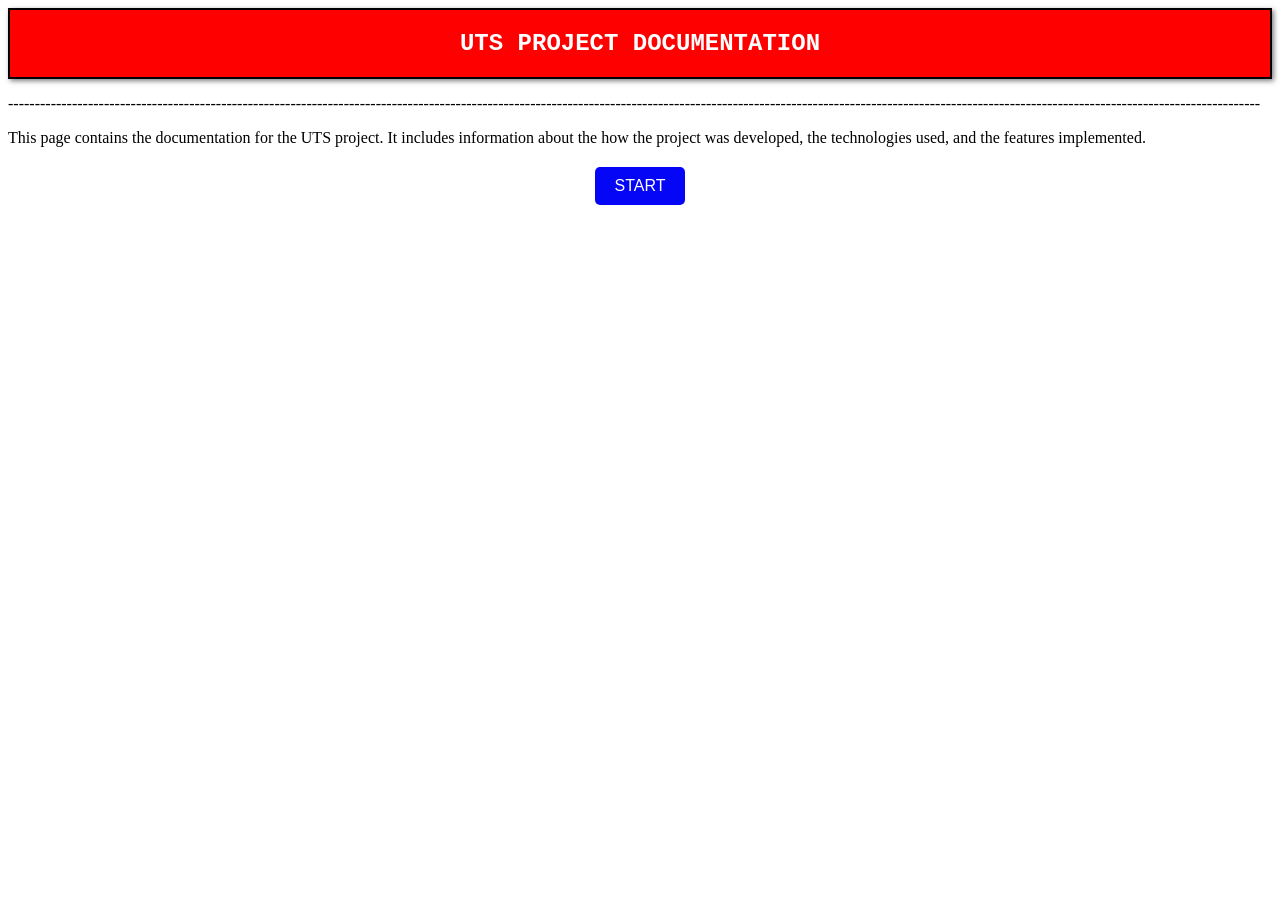
==== index.html @ 2e97ab18 "Add files via upload" ====
<!DOCTYPE html>
<html lang="en">
<head>
    <meta charset="UTF-8">
    <meta name="viewport" content="width=device-width, initial-scale=1.0">
    <title>UTS Documentation</title>

    <link rel="stylesheet" href="style.css">

</head>
<body>
    
<div class="title"> <h2>UTS PROJECT DOCUMENTATION</h2></div>
<div class="border"><p> [base64]</p></div>
<div class="description">This page contains the documentation for the UTS project. It includes information about the how the project was developed, the technologies used, and the features implemented.</div>

       <div class="start">
    <button onclick="revealMore()">START</button>
</div>

<script src="main.js"></script>
</body>
</html>
---- style.css ----
body {
background-color: rgb(255, 255, 255);
}

.title {
color: rgb(255, 255, 255);
background-color: rgb(255, 0, 0);
text-align: center;
font-family: 'Courier New', Courier, monospace;
border: 2px solid black;
box-shadow: 2px 2px 5px rgba(0, 0, 0, 0.5);
}

.description {
background-color: rgb(255, 255, 255);
color: rgb(0, 0, 0);
text-align: justify;

}

 .start {
    display: flex;
    justify-content: center;
    align-items: center;
    margin-top: 20px;
 }

 .start button {
    background-color: rgb(6, 6, 246);
    color: rgb(255, 255, 255);
    border: none;
    padding: 10px 20px;
    font-size: 16px;
    cursor: pointer;
    border-radius: 5px;
    transition: background-color 0.3s ease;
 }

 .start button:hover {
    background-color: rgb(243, 9, 9);
 }
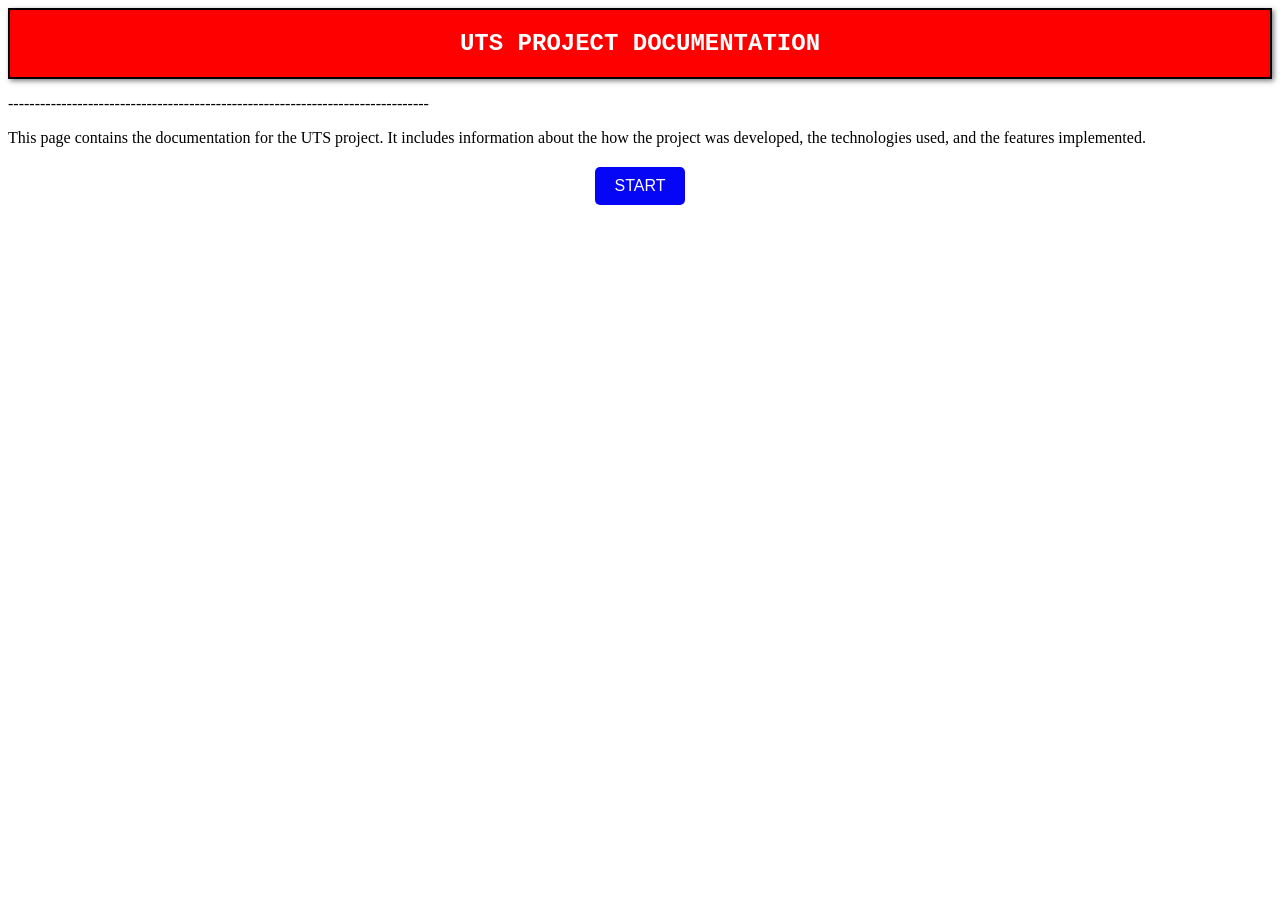
==== commit 5f5b1727: "Add files via upload" ====
--- a/index.html
+++ b/index.html
@@ -11,7 +11,7 @@
 <body>
     
 <div class="title"> <h2>UTS PROJECT DOCUMENTATION</h2></div>
-<div class="border"><p> [base64]</p></div>
+<div class="border"><p> -------------------------------------------------------------------------------</p></div>
 <div class="description">This page contains the documentation for the UTS project. It includes information about the how the project was developed, the technologies used, and the features implemented.</div>
 
        <div class="start">
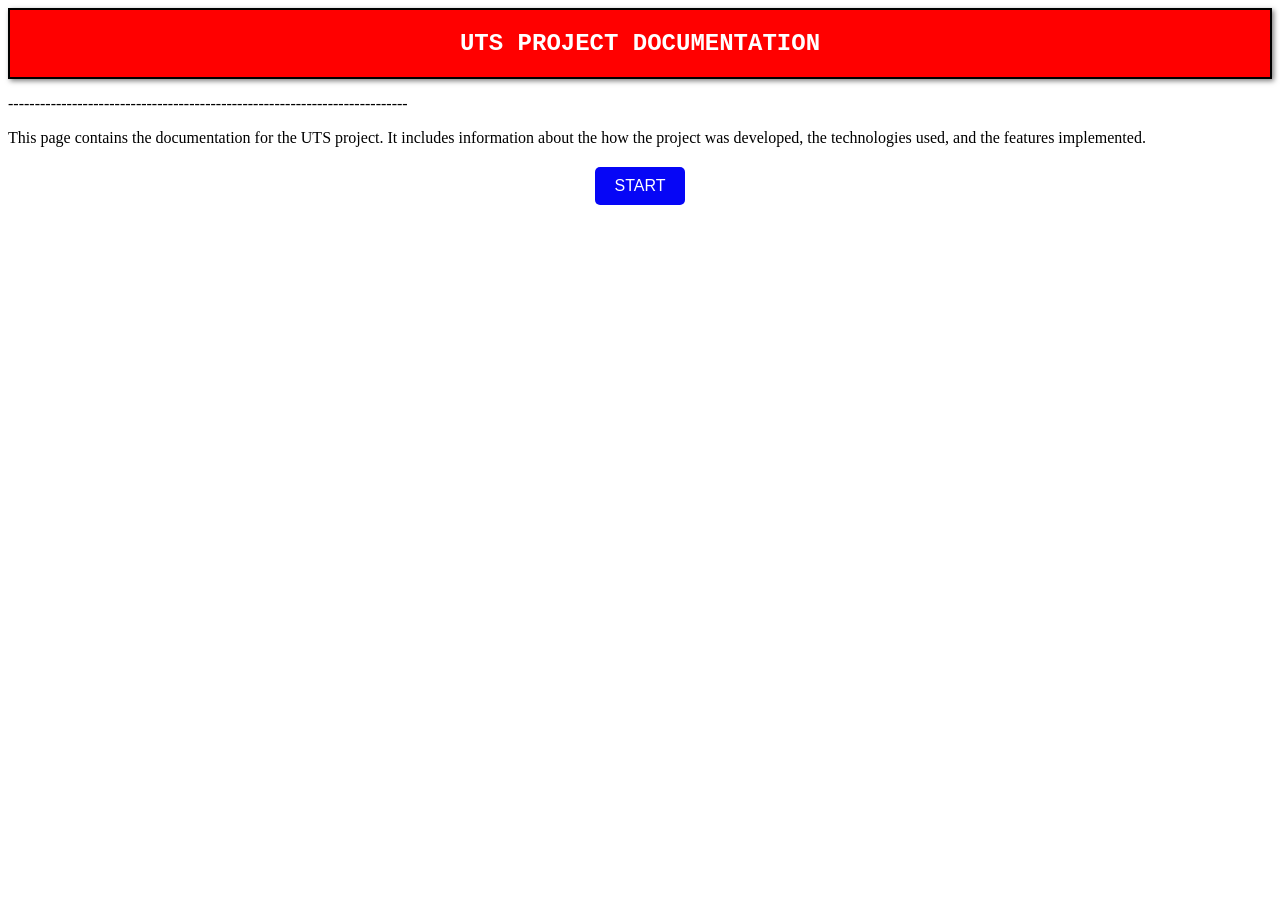
==== commit a5827830: "Add files via upload" ====
--- a/index.html
+++ b/index.html
@@ -11,7 +11,7 @@
 <body>
     
 <div class="title"> <h2>UTS PROJECT DOCUMENTATION</h2></div>
-<div class="border"><p> -------------------------------------------------------------------------------</p></div>
+<div class="border"><p> ---------------------------------------------------------------------------</p></div>
 <div class="description">This page contains the documentation for the UTS project. It includes information about the how the project was developed, the technologies used, and the features implemented.</div>
 
        <div class="start">
